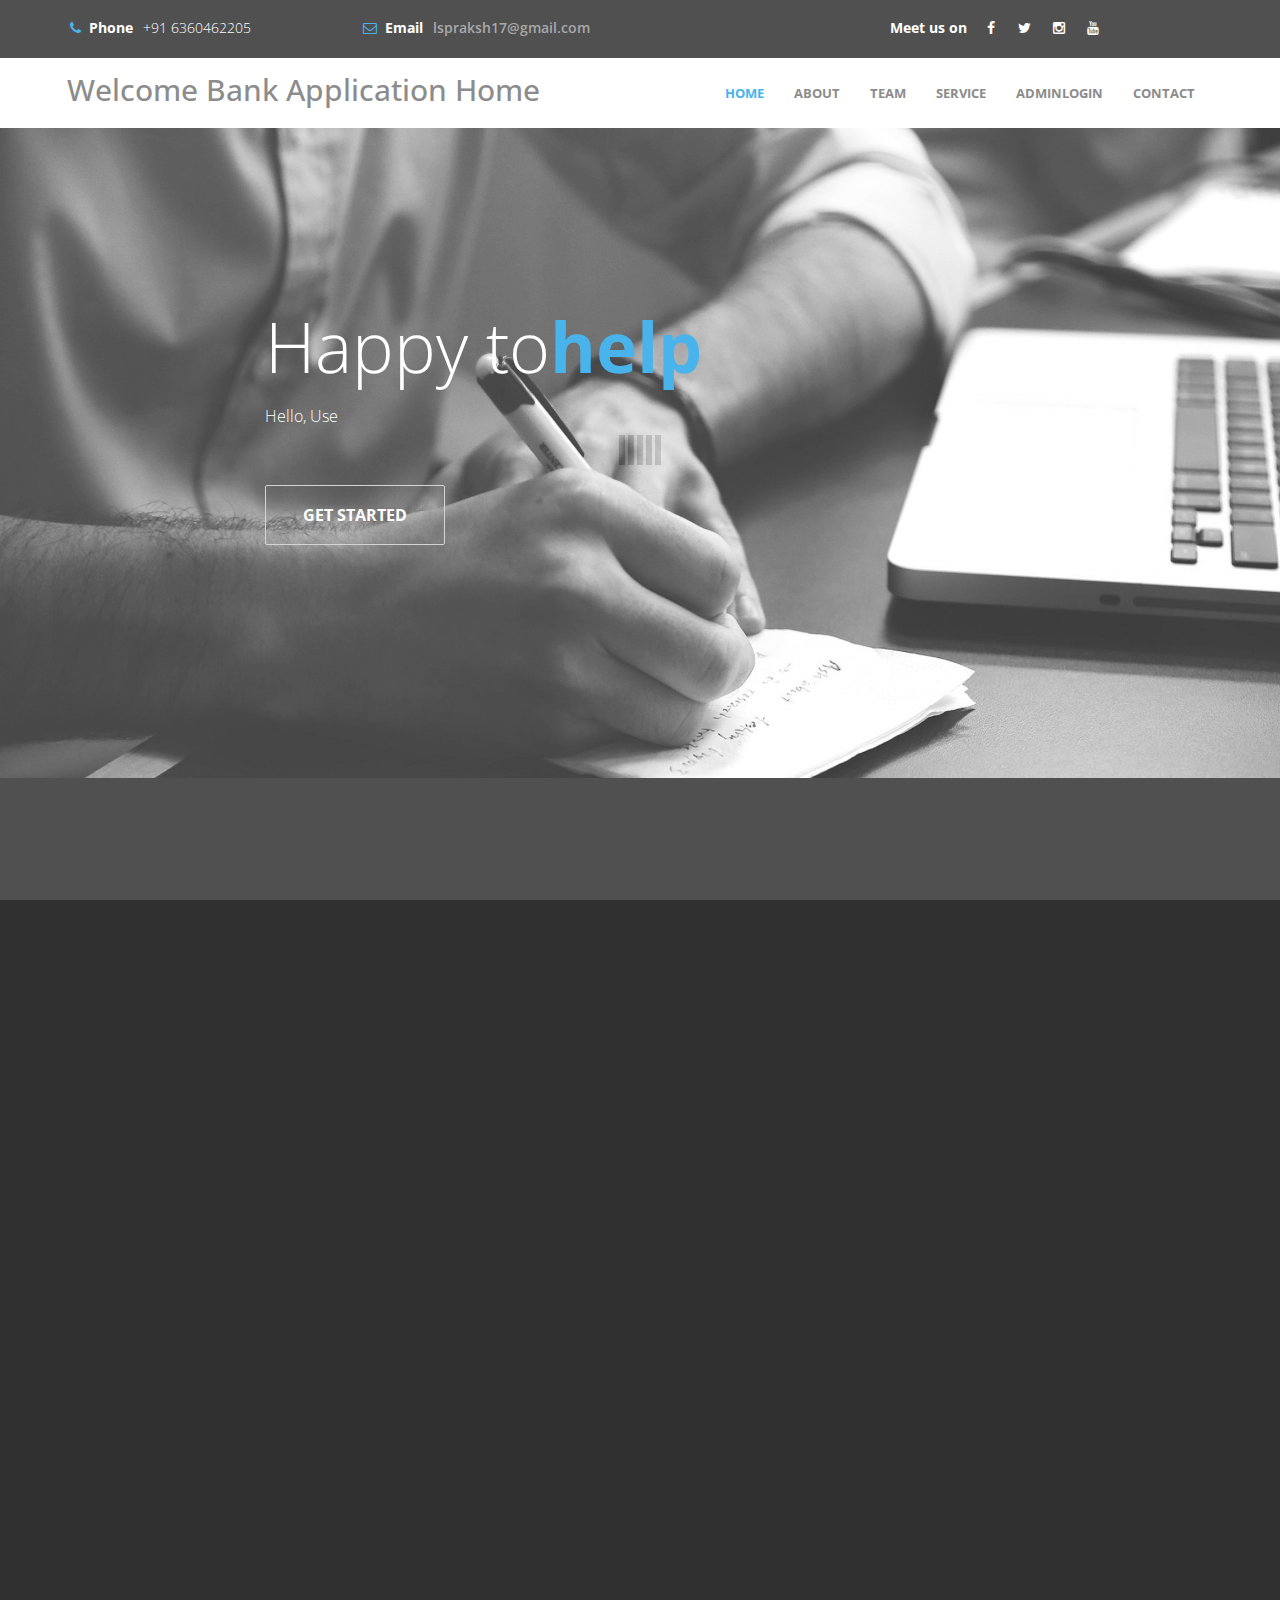
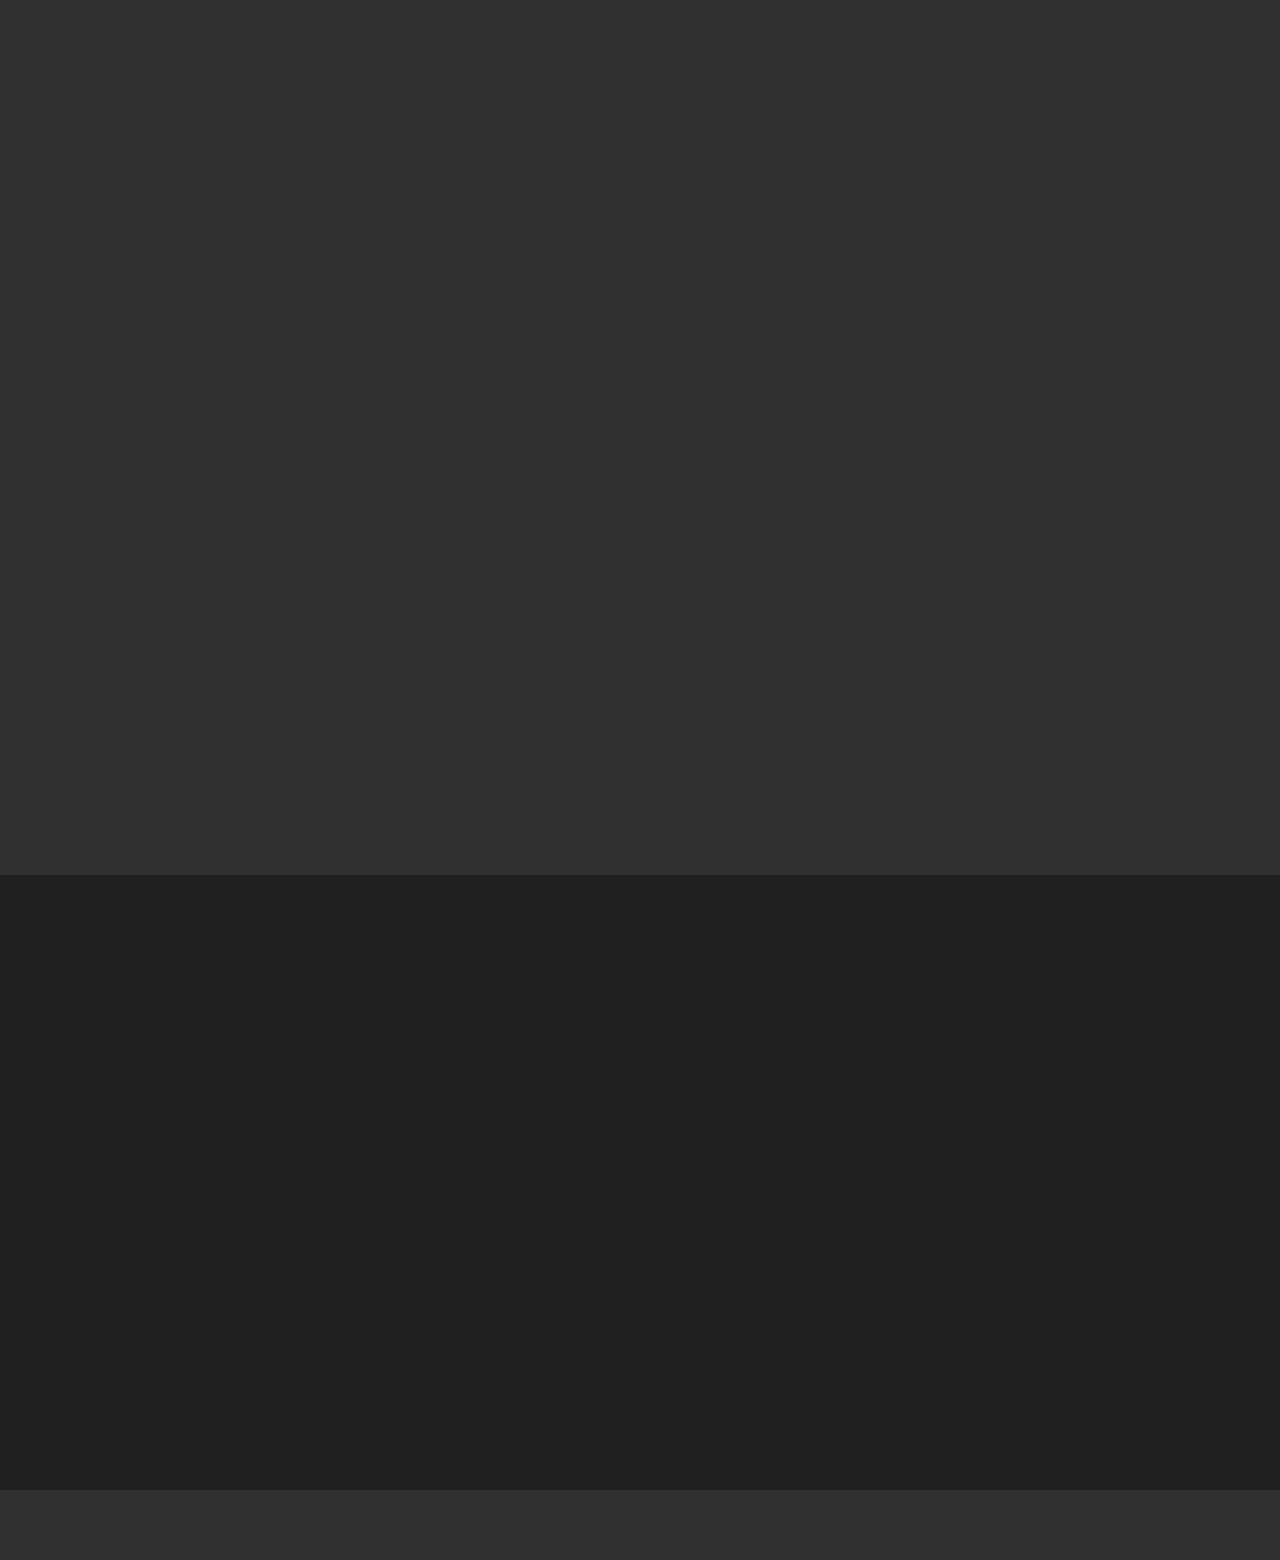
==== src/main/webapp/Bank/index.html @ e8d774c3 "commit" ====
<!DOCTYPE html>
<html lang="en">
	<head>
		<meta charset="utf-8">
		<title>Bank</title>
		<meta name="keywords" content="">
		<meta name="description" content="">
		<meta http-equiv="X-UA-Compatible" content="IE=Edge">
		<meta name="viewport" content="width=device-width, initial-scale=1">
		<link rel="stylesheet" href="css/animate.min.css">
		<link rel="stylesheet" href="css/bootstrap.min.css">
		<link rel="stylesheet" href="css/font-awesome.min.css">
		<link href='http://fonts.googleapis.com/css?family=Open+Sans:400,300,600,700' rel='stylesheet' type='text/css'>
		<link rel="stylesheet" href="css/templatemo-style.css">
		<script src="js/jquery.js"></script>
		<script src="js/bootstrap.min.js"></script>
        <script src="js/jquery.singlePageNav.min.js"></script>
		<script src="js/typed.js"></script>
		<script src="js/wow.min.js"></script>
		<script src="js/custom.js"></script>
	</head>
	<body id="top">

		<!-- start preloader -->
		<div class="preloader">
			<div class="sk-spinner sk-spinner-wave">
     	 		<div class="sk-rect1"></div>
       			<div class="sk-rect2"></div>
       			<div class="sk-rect3"></div>
      	 		<div class="sk-rect4"></div>
      			<div class="sk-rect5"></div>
     		</div>
    	</div>
    	<!-- end preloader -->

        <!-- start header -->
        <header>
            <div class="container">
                <div class="row">
                    <div class="col-md-3 col-sm-4 col-xs-12">
                        <p><i class="fa fa-phone"></i><span> Phone</span>+91 6360462205</p>
                    </div>
                    <div class="col-md-3 col-sm-4 col-xs-12">
                        <p><i class="fa fa-envelope-o"></i><span> Email</span><a href="mailto:lspraksh17@gmail.com">lspraksh17@gmail.com</a></p>
                    </div>
                    <div class="col-md-5 col-sm-4 col-xs-12">
                        <ul class="social-icon">
                            <li><span>Meet us on</span></li>
                            <li><a href="#" class="fa fa-facebook"></a></li>
                            <li><a href="#" class="fa fa-twitter"></a></li>
                            <li><a href="#" class="fa fa-instagram"></a></li>
                            <li><a href="#" class="fa fa-youtube"></a></li>
                        </ul>
                    </div>
                </div>
            </div>
        </header>
        <!-- end header -->

    	<!-- start navigation -->
		<nav class="navbar navbar-default templatemo-nav" role="navigation">
			<div class="container">
				<div class="navbar-header">
					<button class="navbar-toggle" data-toggle="collapse" data-target=".navbar-collapse">
						<span class="icon icon-bar"></span>
						<span class="icon icon-bar"></span>
						<span class="icon icon-bar"></span>
					</button>
					<a href="#" class="navbar-brand">Welcome Bank Application Home </a>
				</div>
				<div class="collapse navbar-collapse">
					<ul class="nav navbar-nav navbar-right">
						<li><a href="#top">HOME</a></li>
						<li><a href="#about">ABOUT</a></li>
						<li><a href="#team">TEAM</a></li>
						<li><a href="#service">SERVICE</a></li>
						<li><a href="AdminLogin.html">ADMINLOGIN</a></li>
						<li><a href="#contact">CONTACT</a></li>
					</ul>
				</div>
			</div>
		</nav>
		<!-- end navigation -->
    	<!-- start home -->
    	<section id="home">
    		<div class="container">
    			<div class="row">
    				<div class="col-md-offset-2 col-md-8">
    					<h1 class="wow fadeIn" data-wow-offset="50" data-wow-delay="0.9s">Happy to<span>help</span></h1>
    					<div class="element">
                            <div class="sub-element">Hello, User</div>
                            <div class="sub-element">This is Simple Servlet Web Application</div>
                            <div class="sub-element">Designed by Prakash</div>
                        </div>
    					<a data-scroll href="SignupLogin.html" class="btn btn-default wow fadeInUp" data-wow-offset="50" data-wow-delay="0.6s">GET STARTED</a>
    				</div>
    			</div>
    		</div>
    	</section>
    	<!-- end home -->

    	<!-- start about -->
		<section id="about">
			<div class="container">
				<div class="row">
					<div class="col-md-12">
    					<h2 class="wow bounceIn" data-wow-offset="50" data-wow-delay="0.3s">Simple Bank<span>Application</span></h2>
    				</div>
					<div class="col-md-4 col-sm-4 col-xs-12 wow fadeInLeft" data-wow-offset="50" data-wow-delay="0.6s">
						<div class="media">
							<div class="media-heading-wrapper">
								<div class="media-object pull-left">
									<i class="fa fa-mobile"></i>
								</div>
								<h3 class="media-heading">Responsive</h3>
							</div>
							<div class="media-body">
								<p>Lorem ipsum dolor sit amet, consectetur adipiscing elitquisque tempus ac eget diam et laoreet phasellus ut nisi id leo molestie. Adipiscing vitae vel quam proin eget mauris eget. Lorem ipsum dolor sit amet.</p>
							</div>
						</div>
					</div>
					<div class="col-md-4 col-sm-4 col-xs-12 wow fadeInUp" data-wow-offset="50" data-wow-delay="0.9s">
						<div class="media">
							<div class="media-heading-wrapper">
								<div class="media-object pull-left">
									<i class="fa fa-comment-o"></i>
								</div>
								<h3 class="media-heading">FREE SUPPORT</h3>
							</div>
							<div class="media-body">
								<p>Lorem ipsum dolor sit amet, consectetur adipiscing elitquisque tempus ac eget diam et laoreet phasellus ut nisi id leo molestie. Adipiscing vitae vel quam proin eget mauris eget. Lorem ipsum dolor sit amet.</p>
							</div>
						</div>
					</div>
					<div class="col-md-4 col-sm-4 col-xs-12 wow fadeInRight" data-wow-offset="50" data-wow-delay="0.6s">
						<div class="media">
							<div class="media-heading-wrapper">
								<div class="media-object pull-left">
									<i class="fa fa-html5"></i>
								</div>
								<h3 class="media-heading">HTML5 &AMP; CSS3</h3>
							</div>
							<div class="media-body">
								<p>Lorem ipsum dolor sit amet, consectetur adipiscing elitquisque tempus ac eget diam et laoreet phasellus ut nisi id leo molestie. Adipiscing vitae vel quam proin eget mauris eget. Lorem ipsum dolor sit amet.</p>
							</div>
						</div>
					</div>
				</div>
			</div>
		</section>
		<!-- end about -->

    	<!-- start team -->
    	<section id="team">
    		<div class="container">
    			<div class="row">
    				<div class="col-md-12">
    					<h2 class="wow bounceIn" data-wow-offset="50" data-wow-delay="0.3s"><span>WebSite Build</span> TEAM</h2>
    				</div>
    				<div class="col-md-3 col-sm-6 col-xs-12 wow fadeIn" data-wow-offset="50" data-wow-delay="1.3s">
    					<div class="team-wrapper">
    						<img src="images/member-1.jpg" class="img-responsive" alt="team img 1">
    							<div class="team-des">
    								<h4>Shwetha</h4>
    								<span>Designer</span>
    								<p>Expert in Designing</p>
    							</div>
    					</div>
    				</div>
    				<div class="col-md-3 col-sm-6 col-xs-12 wow fadeIn" data-wow-offset="50" data-wow-delay="1.6s">
    					<div class="team-wrapper">
    						<img src="images/member-1.jpg" class="img-responsive" alt="team img 2">
    							<div class="team-des">
    								<h4>Prakash M</h4>
    								<span>Developer</span>
    								<p>Lorem ipsum dolor sit amet, consectetur adipiscing elitquisque tempus ac eget diam et laoreet phasellus ut nisi id leo molest</p>
    							</div>
    					</div>
    				</div>
    				<div class="col-md-3 col-sm-6 col-xs-12 wow fadeIn" data-wow-offset="50" data-wow-delay="1.3s">
    					<div class="team-wrapper">
    						<img src="images/member-1.jpg" class="img-responsive" alt="team img 3">
    							<div class="team-des">
    								<h4>Saish Kulkarni</h4>
    								<span>Director</span>
    								<p>Lorem ipsum dolor sit amet, consectetur adipiscing elitquisque tempus ac eget diam et laoreet phasellus ut nisi id leo molest.</p>
    							</div>
    					</div>
    				</div>
    			</div>
    		</div>
    	</section>
    	<!-- end team -->

    	<!-- start service -->
    	<section id="service">
    		<div class="container">
    			<div class="row">
    				<div class="col-md-12">
    					<h2 class="wow bounceIn" data-wow-offset="50" data-wow-delay="0.3s">OUR <span>AWESOME</span> THINGS</h2>
    				</div>
    				<div class="col-md-4 wow fadeIn" data-wow-offset="50" data-wow-delay="0.6s">
    					<i class="fa fa-laptop"></i>
    					<h4>Web Design</h4>
    					<p>Lorem ipsum dolor sit amet, consectetur adipiscing elitquisque tempus ac eget diam et laoreet phasellus ut nisi id leo molestie. Adipiscing vitae vel quam proin eget mauris eget. Lorem ipsum dolor sit amet, consectetur adipiscing elitquisque tempus ac eget diam et laoreet phasellus ut nisi id leo molestie.</p>
    				</div>
    				<div class="col-md-4 active wow fadeIn" data-wow-offset="50" data-wow-delay="0.9s">
    					<i class="fa fa-cloud"></i>
    					<h4>Servlets ,Springs</h4>
    					<p>Lorem ipsum dolor sit amet, consectetur adipiscing elitquisque tempus ac eget diam et laoreet phasellus ut nisi id leo molestie. Adipiscing vitae vel quam proin eget mauris eget. Lorem ipsum dolor sit amet, consectetur adipiscing elitquisque tempus ac eget diam et laoreet phasellus ut nisi id leo molestie.</p>
    				</div>
    				<div class="col-md-4 wow fadeIn" data-wow-offset="50" data-wow-delay="0.6s">
    					<i class="fa fa-cog"></i>
    					<h4>UX Design</h4>
    					<p>Lorem ipsum dolor sit amet, consectetur adipiscing elitquisque tempus ac eget diam et laoreet phasellus ut nisi id leo molestie. Adipiscing vitae vel quam proin eget mauris eget. Lorem ipsum dolor sit amet, consectetur adipiscing elitquisque tempus ac eget diam et laoreet phasellus ut nisi id leo molestie.</p>
    				</div>
    			</div>
    		</div>
    	</section>
    	<!-- end servie -->

    	<!-- start contact -->
    	<section id="contact">
    		<div class="container">
    			<div class="row">
    				<div class="col-md-12">
    					<h2 class="wow bounceIn" data-wow-offset="50" data-wow-delay="0.3s">CONTACT <span>Us</span></h2>
    				</div>
    				<div class="col-md-6 col-sm-6 col-xs-12 wow fadeInLeft" data-wow-offset="50" data-wow-delay="0.9s">
    					<form action="Contact" method="post">
    						<label>NAME</label>
    						<input name="fullname" type="text" class="form-control" id="fullname">
   						  	
                            <label>EMAIL</label>
    						<input name="email" type="email"  required="required" class="form-control" id="email" >
   						  	
                            <label>MESSAGE</label>
    						<textarea name="message" rows="4" class="form-control" id="message"></textarea>
    						
                            <input type="submit" class="form-control">
    					</form>
    				</div>
    				<div class="col-md-6 col-sm-6 col-xs-12 wow fadeInRight" data-wow-offset="50" data-wow-delay="0.6s">
    					<address>
    						<p class="address-title">OUR ADDRESS</p>
    						<span>Lorem ipsum dolor sit amet, consectetur adipiscing elitquisque tempus ac eget diam et laoreet phasellus ut nisi id leo molestie.</span>
    						<p><i class="fa fa-phone"></i> +91 6360462205</p>
    						<p><i class="fa fa-envelope-o"></i> lspraksh17@gmail.com</p>
    						<p><i class="fa fa-map-marker"></i> Jspider Rajjajinagar</p>
    					</address>
    					<ul class="social-icon">
    						<li><h4>WE ARE SOCIAL</h4></li>
    						<li><a href="#" class="fa fa-facebook"></a></li>
    						<li><a href="#" class="fa fa-twitter"></a></li>
    						<li><a href="#" class="fa fa-youtube"></a></li>
    					</ul>
    				</div>
    			</div>
    		</div>
    	</section>
    	<!-- end contact -->
        <!-- start copyright -->
        <footer id="copyright">
            <div class="container">
                <div class="row">
                    <div class="col-md-12 text-center">
                        <p class="wow bounceIn" data-wow-offset="50" data-wow-delay="0.3s">
                        Banking &copy; Designed By Prakash LS</p>
                    </div>
                </div>
            </div>
        </footer>
        <!-- end copyright -->

	</body>
</html>
---- src/main/webapp/Bank/css/templatemo-style.css ----
/*
Awesome Template
http://www.templatemo.com/preview/templatemo_450_awesome
*/

body
	{
 		background: #303030;
 		color: #ffffff;
		font-family: 'Open Sans', sans-serif;
		font-weight: 300;
		overflow-x: hidden; /* prevent horizontal scrollbar from appearing */
	}
	
a {
	color: #47C6F8;
}
	
a:hover {
	color: #0FF;
}

/* start h2 */
h2
	{
		text-align: center;
		font-size: 40px;
		padding-bottom: 40px;
	}	
h2 span
	{
		color: #28a7e9;
		font-weight: bold;
	}
/* end h2 */

/* start about team service portfolio contact */
#about, #team, #service,
#portfolio, #contact
	{
		padding-top: 60px;
		padding-bottom: 40px;
	}
/* end about team service portfolio contact */

/* start preloader */
.preloader
	{
		position: fixed;
  		top: 0;
  		left: 0;
  		width: 100%;
  		height: 100%;
  		z-index: 99999;
  		display: -webkit-box;
  		display: -webkit-flex;
  		display: -ms-flexbox;
  		display: flex;
  		-webkit-flex-flow: row nowrap;
  		    -ms-flex-flow: row nowrap;
  		        flex-flow: row nowrap;
  		-webkit-box-pack: center;
  		-webkit-justify-content: center;
  		    -ms-flex-pack: center;
  		        justify-content: center;
  		-webkit-box-align: center;
  		-webkit-align-items: center;
  		    -ms-flex-align: center;
  		        align-items: center;
  		background: none repeat scroll 0 0 #ffffff;
	}
.sk-spinner-wave.sk-spinner 
	{
  		width: 50px;
  		height: 30px;
  		text-align: center;
  		font-size: 10px; 
  	}
.sk-spinner-wave div 
	{
  		background-color: #333;
  		height: 100%;
  		width: 6px;
  		display: inline-block;
         -webkit-animation: sk-waveStretchDelay 1.2s infinite ease-in-out;
                 animation: sk-waveStretchDelay 1.2s infinite ease-in-out;
         
    }
.sk-spinner-wave .sk-rect2 
	{
          -webkit-animation-delay: -1.1s;
                  animation-delay: -1.1s; 
      }
.sk-spinner-wave .sk-rect3 
	{
          -webkit-animation-delay: -1s;
                  animation-delay: -1s; 
     }
.sk-spinner-wave .sk-rect4 
	{
          -webkit-animation-delay: -0.9s;
                  animation-delay: -0.9s;
     }
.sk-spinner-wave .sk-rect5 
	{
          -webkit-animation-delay: -0.8s;
                  animation-delay: -0.8s; 
     }

@-webkit-keyframes sk-waveStretchDelay {
  0%, 40%, 100% {
            -webkit-transform: scaleY(0.4);
                    transform: scaleY(0.4); }

  20% {
            -webkit-transform: scaleY(1);
                    transform: scaleY(1); } }

@keyframes sk-waveStretchDelay {
  0%, 40%, 100% {
            -webkit-transform: scaleY(0.4);
                    transform: scaleY(0.4); }

  20% {
            -webkit-transform: scaleY(1);
                    transform: scaleY(1); } }
/* end preloader */

/* start header */
header
	{
		min-height: 20px;
		padding-top: 18px;
		padding-bottom: 10px;
	}
header .fa
	{
		color: #28a7e9;
	}
header span
	{
		font-weight: bold;
		padding-right: 10px;
		padding-left: 4px;
	}
header a
	{
		color: #999;
		font-weight: 600;
	}
header .social-icon
	{
		text-align: right;
	}
header .social-icon li a
	{
		border: none;
		width: 20px;
		height: 20px;
		line-height: 20px;
		text-align: center;
	}
/* end header */

/* start nagivation */
.navbar-default
	{
		background: #fff;
		border: none;
		box-shadow: none;
		margin: 0 !important;
	}
.navbar-default .navbar-brand
	{
		font-weight: 500;
		font-size: 30px;
		height: 70px;
		line-height: 40px;
		padding: 12px 0px 0px 12px;
	}
.navbar-default .navbar-nav li a
	{
		font-weight: bold;
		font-size: 13px;
		height: 70px;
		line-height: 40px;
	}

.navbar-default .navbar-nav > li > a.current { 
	color: #28A7E9; 
}
.templatemo-nav {
	border-radius: 0;	
	width: 100%;
	z-index: 1000;
}
.sticky {	
	position: fixed;
	left: 0;
	top: 0;	
}
/* end navigation */

/* start home */
#home
	{
		background: url('../images/home-bg.jpg') no-repeat;
		background-size: cover;
		padding-top: 160px;
		padding-bottom: 100px;
		min-height: 650px;
	}
#home h1
	{
		font-weight: 300;
		font-size: 70px;
		padding-bottom: 10px;
	}
#home h1 span
	{
		color: #28a7e9;
		font-weight: bold;
	}
#home .btn
	{
		background: transparent;
		border-radius: 2px;
		color: #fff;
		font-size: 16px;
		font-weight: bold;
		margin-top: 20px;
		width: 180px;
		height: 60px;
		padding-top: 18px;
		-webkit-transition: all 0.4s ease-in-out;
		        transition: all 0.4s ease-in-out;
	}
#home .btn:hover
	{
		background: #28a7e9;
		border-color: transparent;
	}
.element {
	height: 60px;
	font-size: 16px;
}
/* end home */

/* start about */
#about .media-heading-wrapper
	{
		padding-bottom: 32px;
	}
#about .media-heading-wrapper .fa
	{
		border: 1px solid #fff;
		border-radius: 2px;
		color: #fff;
		font-size: 24px;
		width: 60px;
		height: 60px;
		line-height: 60px;
		text-align: center;
		margin-bottom: 20px;
		margin-right: 20px;
	}
#about .media-heading-wrapper h3
	{
		font-size: 18px;
		font-weight: bold;
		padding-top: 20px;
		padding-left: 52px;
	}
/* end about */

/* start team */
#team .team-wrapper
	{
		background: #404040;
		padding-bottom: 10px;
		-webkit-transition: all 0.4s ease-in-out;
		        transition: all 0.4s ease-in-out;
		position: relative;
	}
#team .team-wrapper:hover
	{
		cursor: pointer;
		opacity: 0.4;
		bottom: 4px;
	}
#team .team-wrapper .team-des
	{
		padding: 20px;
	}
#team .team-wrapper .team-des span
	{
		color: #28a7e9;
		display: block;
		font-weight: bold;
		padding-bottom: 12px;
	}
/* end team */

/* start service */
#service .col-md-4
	{
		padding: 40px;
		-webkit-transition: all 0.4s ease-in-out;
		        transition: all 0.4s ease-in-out;
	}
#service .col-md-4:hover
	{
		background: #505050;
	}
#service .active
	{
		background: #505050;
		padding: 40px;
	}
#service .fa
	{
		border: 1px solid #fff;
		border-radius: 2px;
		color: #fff;
		font-size: 50px;
		width: 100px;
		height: 100px;
		line-height: 100px;
		text-align: center;
	}
#service h4
	{
		color: #28a7e9;
		font-weight: 600;
		padding-top: 10px;
		padding-bottom: 14px;
	}
/* end service */

/* start portfolio */
#portfolio
	{
		padding-bottom: 80px;
	}
#portfolio .col-md-3
	{
		padding: 0px;
	}
	.portfolio-thumb, 
	.portfolio-overlay {
		max-width: 450px;
	}
#portfolio .portfolio-thumb
	{
		overflow: hidden;
		padding: 0;
		margin: 0 auto;
	}
#portfolio .portfolio-thumb .portfolio-overlay
	{
		background: #28a7e9;
		top: 0;
		left: 0;
		right: 0;
		bottom: 0;	
		width: 100%;
		height: 100%;
		opacity: 0;
		position: absolute;
		padding: 20px 10px 20px 20px;
		margin-left: auto;
		margin-right: auto;
		-webkit-transition: all 0.4s ease-in-out;
		        transition: all 0.4s ease-in-out;
	}
#portfolio .portfolio-thumb .portfolio-overlay h4
	{
		font-weight: bold;
		padding-bottom: 10px;
	}
#portfolio .portfolio-thumb .portfolio-overlay .btn
	{
		background: none;
		border: 1px solid #fff;
		border-radius: 2px;
		color: #fff;
		font-weight: bold;
	}
#portfolio .portfolio-thumb:hover .portfolio-overlay
	{
		cursor: pointer;
		opacity: 0.8;
	}
/* end portfolio */

/* start contact */
#contact
	{
		background: #202020;
	}
#contact .form-control
	{
		background: transparent;
		border: 1px solid #28a7e9;
		border-radius: 2px;
		box-shadow: none;
		color: #fff;
		margin-top: 6px;
		margin-bottom: 16px;
	}
#contact label
	{
		font-weight: 500;
	}
#contact input
	{
		height: 50px;
	}
#contact input[type="submit"]
	{
		background: #28a7e9;
		font-weight: bold;
		-webkit-transition: all 0.4s ease-in-out;
		        transition: all 0.4s ease-in-out;
	}
#contact input[type="submit"]:hover
	{
		background: transparent;
	}
#contact address
	{
		border-bottom: 1px solid #505050;
		padding-top: 30px;
	}
#contact address .address-title
	{
		font-weight: bold;
		font-size: 20px;
		padding-bottom: 10px;
	}
#contact address span
	{
		display: block;
		padding-bottom: 30px;
	}
#contact address .fa
	{
		border: 1px solid #fff;
		border-radius: 2px;
		width: 40px;
		height: 40px;
		line-height: 40px;
		text-align: center;
		margin-right: 10px;
		margin-bottom: 10px;
	}
/* end contact */

/* start copyright */
#copyright
	{
		padding: 20px;
	}
#copyright p
	{
		font-weight: 400;
	}
/* end copyright */

/* start social icon */
.social-icon
	{
		position: relative;
		padding: 0;
		margin: 0;
	}
.social-icon h4
	{
		display: inline-block;
		padding-right: 20px;
	}
.social-icon li
	{
		display: inline-block;
		list-style: none;
	}
.social-icon li a
	{
		border: 1px solid #fff;
		border-radius: 2px;
		color: #fff;
		width: 40px;
		height: 40px;
		line-height: 40px;
		text-align: center;
		text-decoration: none;
		-webkit-transition: all 0.4s ease-in-out;
		        transition: all 0.4s ease-in-out;
		margin-right: 10px;
	}
.social-icon li a:hover
	{
		background: #28a7e9;
		border-color: transparent;
	}
/* end social icon */

@media only screen and (max-width: 1199px) and (min-width: 992px) {
	#portfolio .portfolio-thumb .portfolio-overlay {
		padding: 0px 8px;
	}
}

/* start 980 media quires */
@media only screen and ( max-width: 980px ) {
	#team .team-wrapper
		{
			margin-top: 40px;
		}
	#portfolio .portfolio-thumb .portfolio-overlay
	{
		background: #28a7e9;
		top: 0;
		left: 0;
		right: 0;
		bottom: 0;
		width: 100%;
		height: 100%;
		opacity: 0;
		position: absolute;
		padding: 40px 10px 20px 20px;
		-webkit-transition: all 0.4s ease-in-out;
		        transition: all 0.4s ease-in-out;
	}

}
/* end 360 media quires */

/* start 768 media quires */
@media only screen and ( max-width: 767px ) {
	#home
		{
			min-height: 300px;
			padding-top: 80px;
			padding-bottom: 60px;
		}
	#home h1
		{
			font-size: 52px;
		}

	.templatemo-nav {
		position: fixed;
    	top: 0;
	}
	header {
		margin-top: 70px;
	}
	header .social-icon {
		text-align: left;
	}
	.navbar-toggle {
		margin-top: 15px;
	}
	.navbar-collapse {
		max-height: 300px;
		overflow-y: auto;
	}
	.navbar-default .navbar-nav li a {
		height: 45px;
		padding-top: 5px;
		padding-bottom: 5px;
		line-height: 35px;
	}
}
/* end 768 media quires */

/* start 360 media quires */
@media only screen and ( max-width: 360px ) {
	header .social-icon
		{
			text-align: left;
		}
	#home
		{
			min-height: 200px;
			padding-top: 60px;
			padding-bottom: 40px;
		}
	#home h1
		{
			font-size: 32px;
		}

}
/* end 360 media quires */
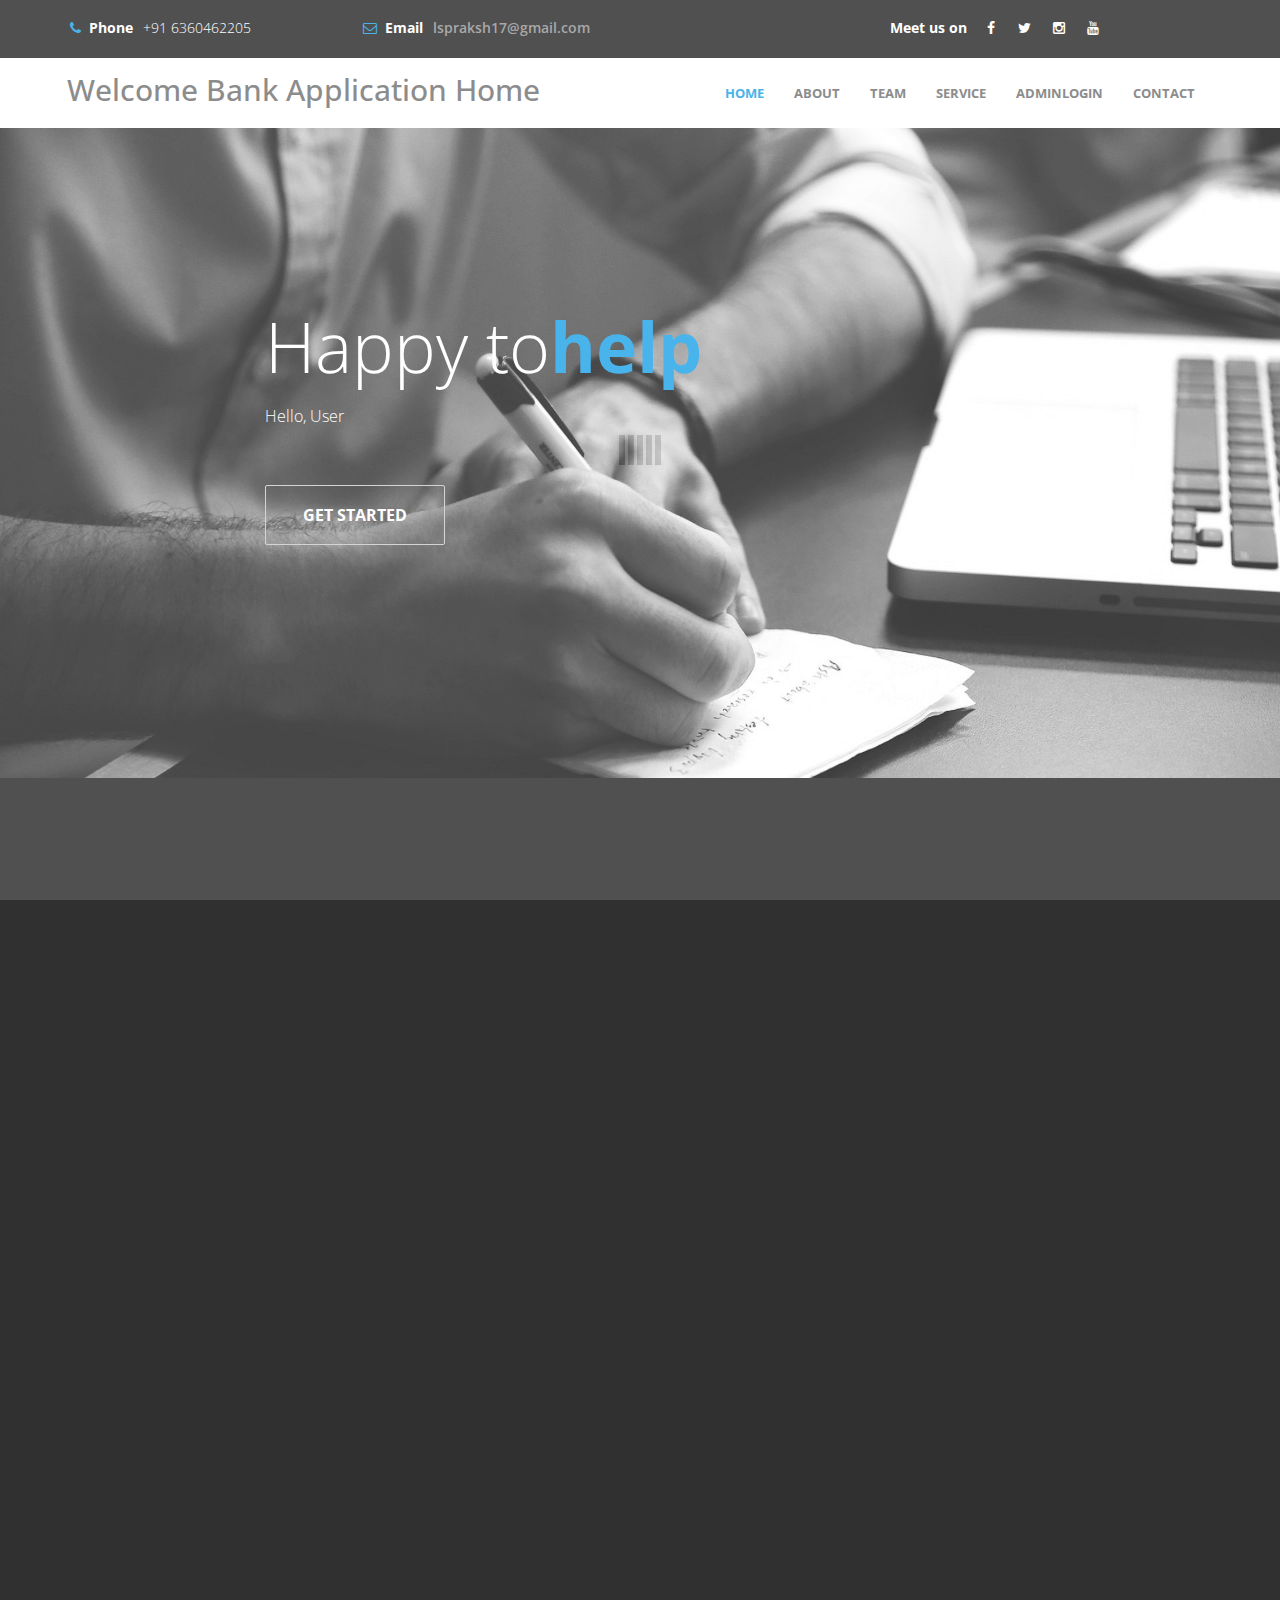
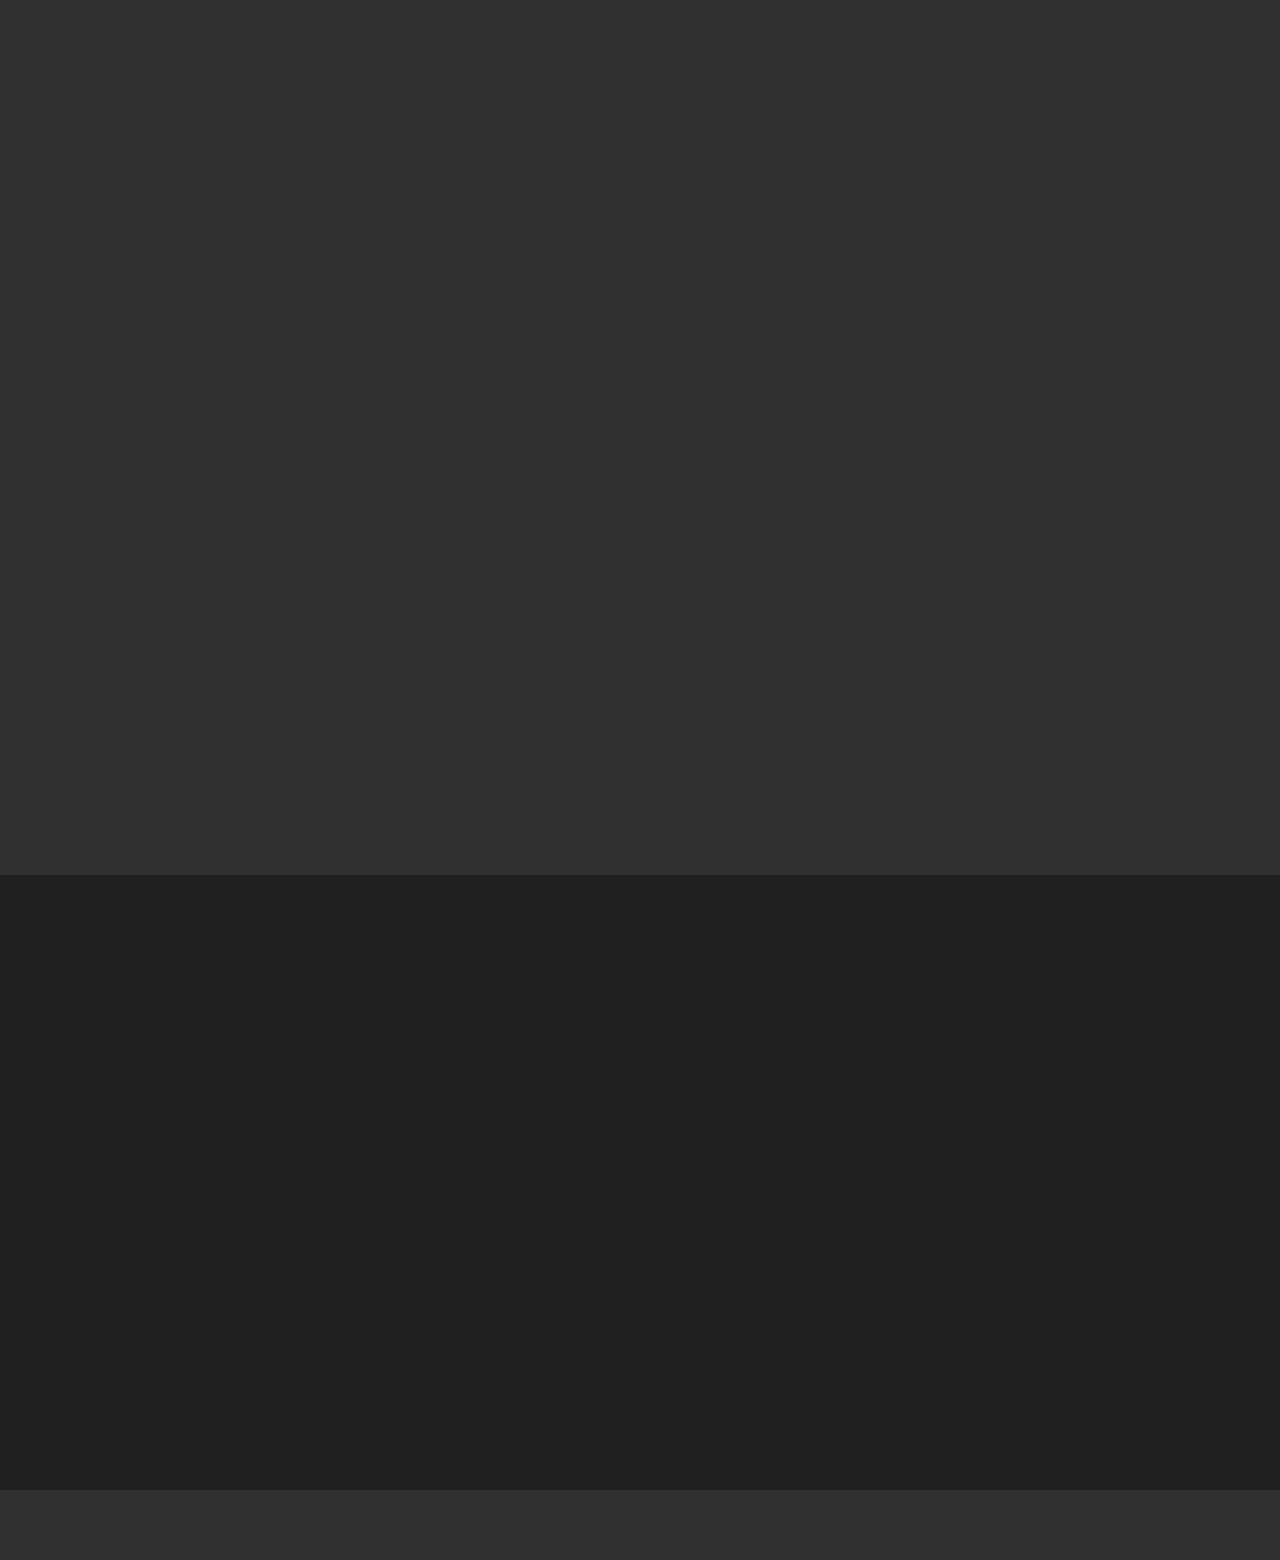
==== commit aee59d5b: "commit" ====
--- a/src/main/webapp/Bank/index.html
+++ b/src/main/webapp/Bank/index.html
@@ -92,7 +92,7 @@
                             <div class="sub-element">This is Simple Servlet Web Application</div>
                             <div class="sub-element">Designed by Prakash</div>
                         </div>
-    					<a data-scroll href="SignupLogin.html" class="btn btn-default wow fadeInUp" data-wow-offset="50" data-wow-delay="0.6s">GET STARTED</a>
+    					<a data-scroll href="SignUp.html" class="btn btn-default wow fadeInUp" data-wow-offset="50" data-wow-delay="0.6s">GET STARTED</a>
     				</div>
     			</div>
     		</div>
